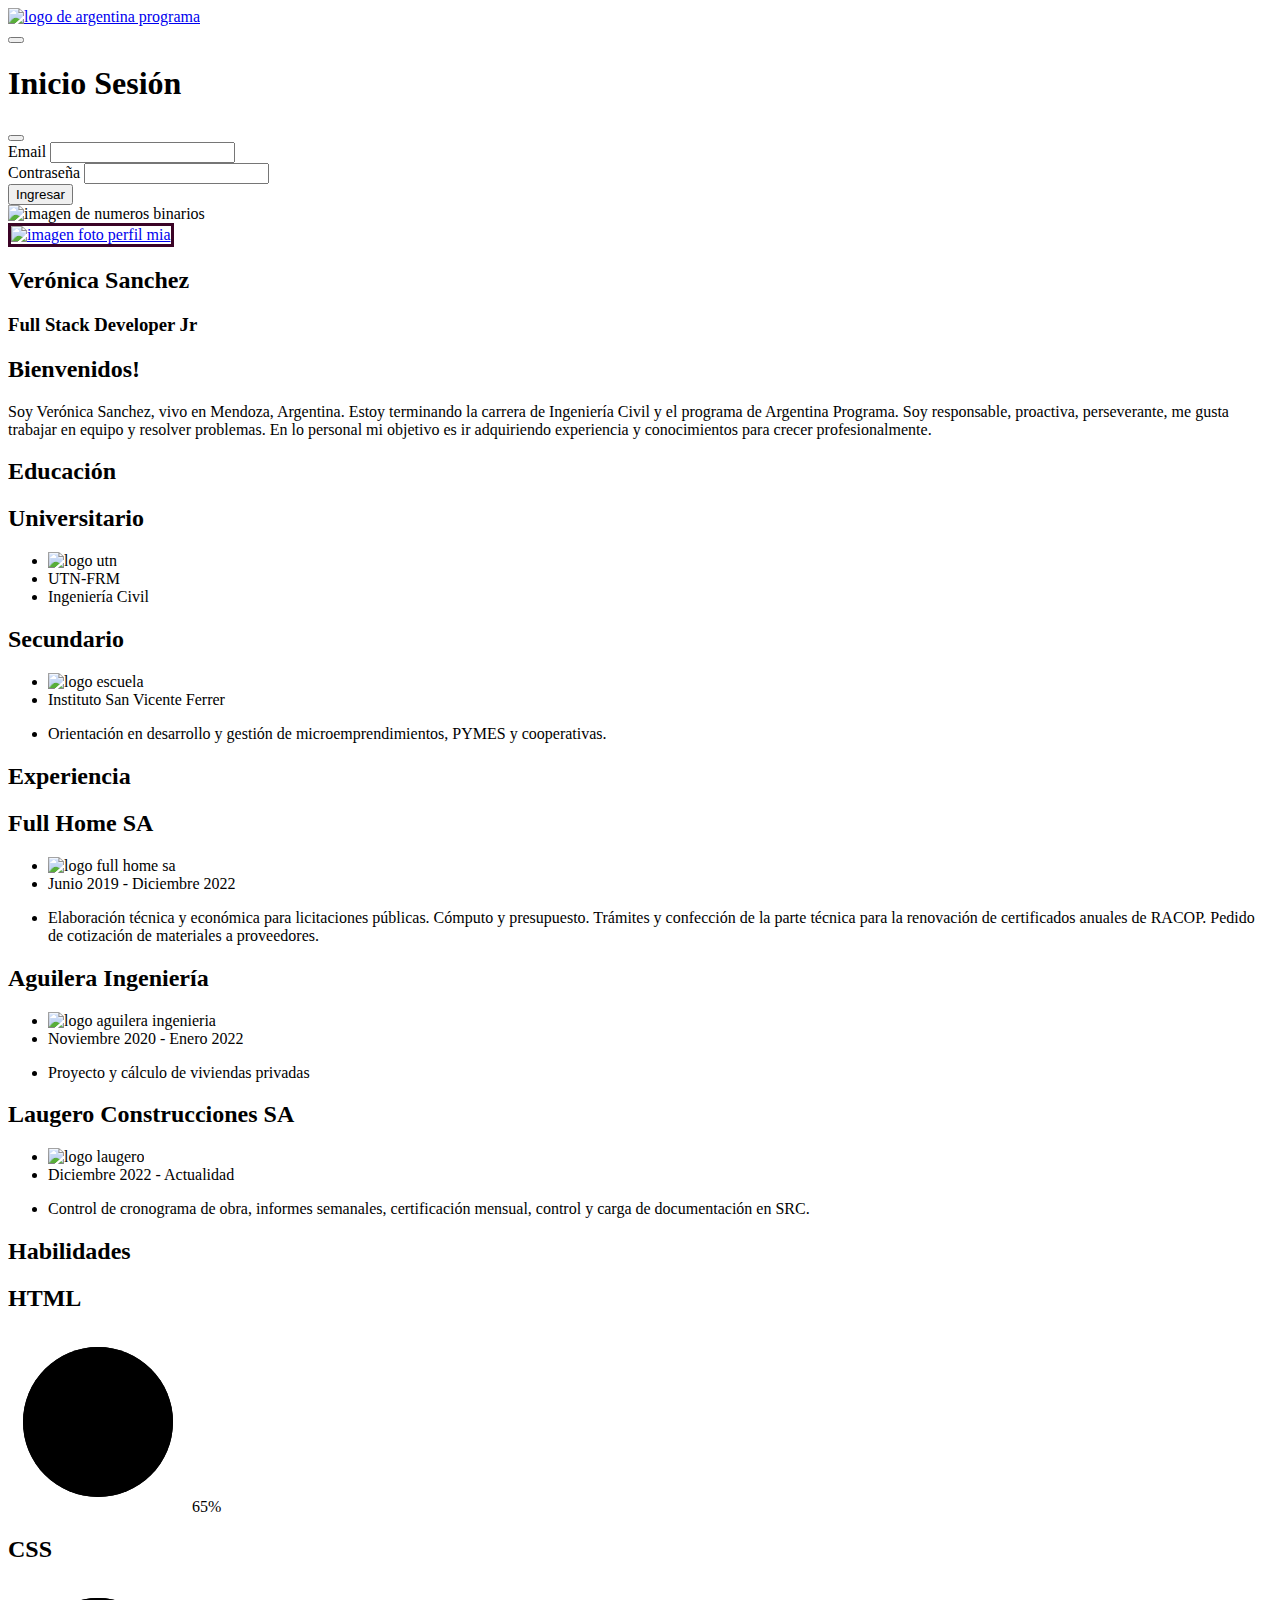
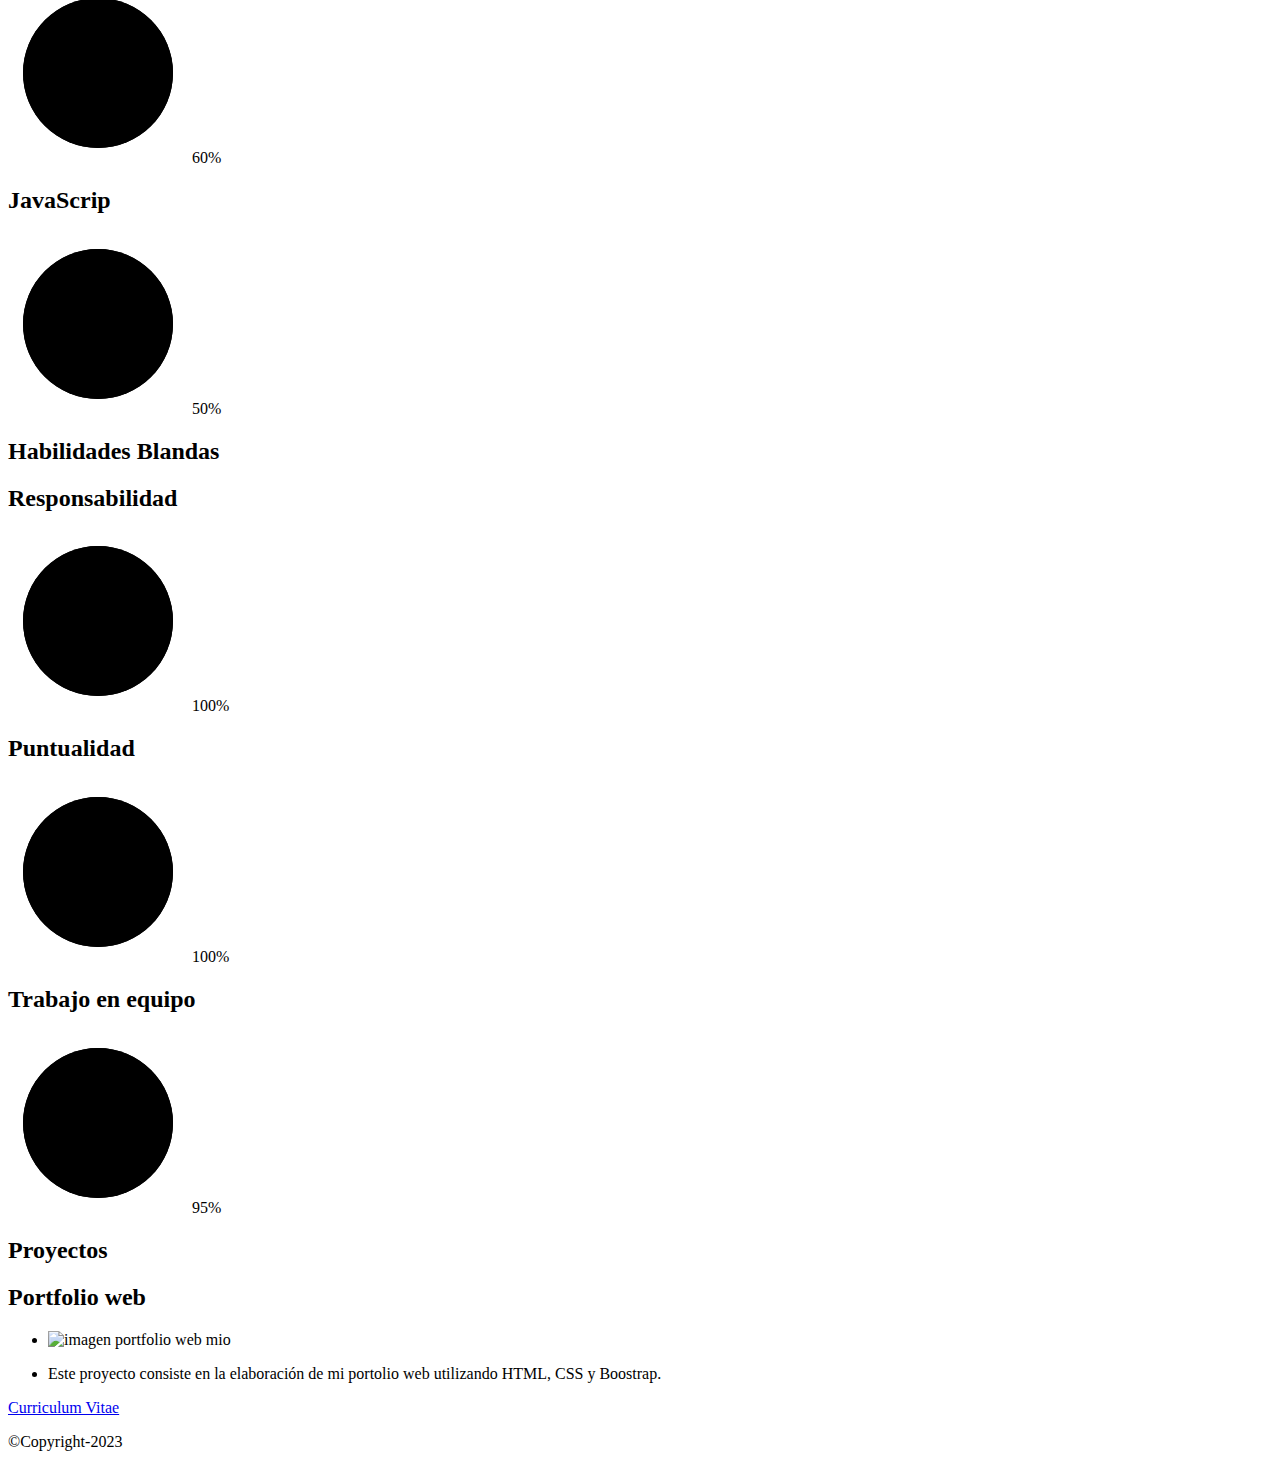
==== index.html @ 45c42bd2 "Add files via upload" ====
<!DOCTYPE html>
<html lang="en">

<head>
  <meta charset="UTF-8">
  <meta http-equiv="X-UA-Compatible" content="IE=edge">
  <meta name="viewport" content="width=device-width, initial-scale=1.0">
  <title>Portfolio</title>
  <!-- fuentes -->
  <link rel="preconnect" href="https://fonts.googleapis.com">
  <link rel="preconnect" href="https://fonts.gstatic.com" crossorigin>
  <link
    href="https://fonts.googleapis.com/css2?family=Shantell+Sans:ital,wght@0,300;0,400;0,500;0,600;0,700;0,800;1,300;1,400;1,500;1,600;1,700;1,800&display=swap"
    rel="stylesheet">
  <!-- font awesome -->
  <script src="https://kit.fontawesome.com/451fccebb4.js" crossorigin="anonymous"></script>
  <!-- css bootstrap -->
  <link href="https://cdn.jsdelivr.net/npm/bootstrap@5.3.0-alpha1/dist/css/bootstrap.min.css" rel="stylesheet"
    integrity="sha384-GLhlTQ8iRABdZLl6O3oVMWSktQOp6b7In1Zl3/Jr59b6EGGoI1aFkw7cmDA6j6gD" crossorigin="anonymous">
  <!-- Mi css -->
  <link rel="stylesheet" type="text/css" href="assets/css/styles.css">
</head>

<body>
  <!--esto es un comentario en html-->
  <!-- <div></div>  -->

  <!--EMPIEZA NAVBAR -->

  <nav class="navbar navbar-expand-lg bg-navbar bs-text-light">
    <div class="container-fluid">
      <div class="container">
        <a class="navbar-brand" href="#">
          <img src="assets/images/logoargprograma.png" alt="logo de argentina programa" class>
        </a>
      </div>
      <button class="navbar-toggler" type="button" data-bs-toggle="collapse" data-bs-target="#navbarSupportedContent"
        aria-controls="navbarSupportedContent" aria-expanded="false" aria-label="Toggle navigation">
        <span class="navbar-toggler-icon"></span>
      </button>
      <div class="collapse navbar-collapse" id="navbarSupportedContent">
        <ul class="navbar-nav me-auto mb-2 mb-lg-0">
          <div class="container">
            <a class="navbar-brand" href="https://www.facebook.com/vero.sanchez.16144/" target="_blank">
              <i class="fa-brands fa-facebook fa-2x"></i>
            </a>
          </div>
          <div class="container">
            <a class="navbar-brand" href="https://www.instagram.com/verito_sanchez7/" target="_blank">
              <i class="fa-brands fa-instagram fa-2x"></i>
            </a>
          </div>

          <div class="container">
            <a class="navbar-brand" href="https://github.com/VSanchez7" target="_blank">
              <i class="fa-brands fa-github fa-2x"></i>
            </a>
          </div>
          <div class="container">
            <a class="navbar-brand" href="#">
              <!--boton que abre el login-->
              <i data-bs-toggle="modal" data-bs-target="#loginModal" class="fa-solid fa-right-to-bracket fa-2x"></i>
            </a>
          </div>
        </ul>
      </div>
    </div>
  </nav>
  <!--TERMINA NAVBAR-->

  <!-- Aca empieza la ventana modal -->


  <!-- El Login -->
  <div class="modal fade" id="loginModal" tabindex="-1" aria-labelledby="exampleModalLabel" aria-hidden="true">
    <div class="modal-dialog modal-dialog-centered">
      <div class="modal-content">
        <div class="modal-header">
          <h1 class="modal-title fs-5" id="exampleModalLabel">Inicio Sesión</h1>
          <button type="button" class="btn-close" data-bs-dismiss="modal" aria-label="Close"></button>
        </div>
        <div class="modal-body">
          <form>
            <div class="mb-3">
              <label for="exampleInputEmail1" class="form-label">Email</label>
              <input type="email" class="form-control" id="exampleInputEmail1" aria-describedby="emailHelp">
            </div>
            <div class="mb-3">
              <label for="exampleInputPassword1" class="form-label">Contraseña</label>
              <input type="password" class="form-control" id="exampleInputPassword1">
            </div>
          </form>
        </div>
        <div class="modal-footer">
          <button type="submit" class="btn btn-secondary" data-bs-dismiss="modal">Ingresar</button>
        </div>
      </div>
    </div>
  </div>
  <!--aca empieza el carousel-->
  <div id="carouselExample" class="carousel slide">
    <div class="carousel-inner">
      <div class="carousel-item active">
        <img src="assets/images/imagen2.png" class="d-block w-100" alt="imagen de numeros binarios">
      </div>
    </div>
  </div>
  <!--aca termina el carousel-->
  <!--Container para colocar color a todo el fondo del body-->
  <div class="colordefondo">

    <!-- Container para el contenido de la página -->

    <div class="container-fluid">
      <!-- Sección para la información acerca de mi -->
      <section id="acerca-de-mi">
        <div class="container text-center">
          <div class="row align-items-start">
            <div class="col-3 mt-2">
              <a class="foto de perfil" href="#">
                <img src="assets/images/imagenmia.png" class="rounded" style="border: solid #3b0326"
                  alt="imagen foto perfil mia">
              </a>
              <h2 class="mt-2 nombre">Verónica Sanchez</h2>
              <h3 class="mt-2 carrera">Full Stack Developer Jr</h3>
            </div>
            <div class="col-9 mt-4">
              <h2 class="mt-2 presentacion">Bienvenidos!</h2>
              <p>Soy Verónica Sanchez, vivo en Mendoza, Argentina. Estoy terminando la carrera de Ingeniería Civil y el
                programa de Argentina Programa. Soy responsable, proactiva, perseverante, me gusta trabajar en equipo y
                resolver problemas. En lo personal mi objetivo es ir adquiriendo experiencia y conocimientos para crecer
                profesionalmente.</p>

            </div>
          </div>
        </div>
      </section>
    </div>

    <!-- Estudios realizados -->
    <section class="educación">
      <h2 class="mt-4 titulos">Educación</h2>
      <div class="container text-center">
        <div class="row align-items-center educación">
          <div class="col-6">
            <h2 class="mt-2 universidad">Universitario</h2>
            <ul class="list-group-universitario">
              <li class="imagen-universidad"><img src="assets/images/logoutn.png" width="90" height="90" alt="logo utn">
              </li>
              <li class="lugar-escuela">UTN-FRM</li>
              <li class="orientación-escuela">Ingeniería Civil</li>
            </ul>
          </div>
          <div class="col-6">
            <h2 class="mt-2 secundario">Secundario</h2>
            <ul class="list-group-secundario">
              <li class="imagen-escuela"><img src="assets/images/logo sanvi.png" width="85" height="85"
                  alt="logo escuela"></li>
              <li class="lugar-escuela">Instituto San Vicente Ferrer</li>
              <li class="orientación-escuela">
                <p class="escuela">Orientación en desarrollo y gestión de microemprendimientos, PYMES y cooperativas.
                </p>
              </li>
            </ul>
          </div>
        </div>
      </div>
    </section>
    <!-- Aca termina Estudios realizados -->

    <!-- Experiencia Laboral -->
    <section class="experiencia">
      <h2 class="mt-4 titulos">Experiencia</h2>
      <div class="container text-center experiencia">
        <div class="row align-items-center">
          <div class="col-4">
            <h2 class="mt-2 trabajo1">Full Home SA</h2>
            <ul class="list-group-trabajo1">
              <li class="imagen-trabajo1"><img src="assets/images/full home.png" width="75" height="75"
                  alt="logo full home sa"></li>
              <li class="periodo">Junio 2019 - Diciembre 2022</li>
              <li class="tareas">
                <p class="tareas">Elaboración técnica y económica para licitaciones públicas. Cómputo y presupuesto.
                  Trámites y confección de la parte técnica para la renovación de certificados anuales de RACOP. Pedido
                  de cotización de materiales a proveedores.</p>
              </li>
            </ul>
          </div>
          <div class="col-4">
            <h2 class="mt-2 trabajo2">Aguilera Ingeniería</h2>
            <ul class="list-group-trabajo2">
              <li class="imagen-trabajo2"><img src="assets/images/logoaguilera.png" width="110" height="110"
                  alt="logo aguilera ingenieria"></li>
              <li class="periodo">Noviembre 2020 - Enero 2022</li>
              <li class="tareas">
                <p class="tareas">Proyecto y cálculo de viviendas privadas</p>
              </li>
            </ul>
          </div>
          <div class="col-4">
            <h2 class="mt-2 trabajo3">Laugero Construcciones SA </h2>
            <ul class="list-group-trabajo3">
              <li class="imagen-trabajo3"><img src="assets/images/logo laugero.png" width="100" height="50"
                  alt="logo laugero"></li>
              <li class="periodo">Diciembre 2022 - Actualidad</li>
              <li class="tareas">
                <p class="tareas">Control de cronograma de obra, informes semanales, certificación mensual, control y
                  carga de documentación en SRC.</p>
              </li>
            </ul>
          </div>
        </div>
      </div>
    </section>
    <!--  aca termina Experiencia Laboral -->

    <!-- Aca empieza las habilidades -->
    <!-- Para crear circulos -->


    

    <section class="Habilidades">
      <h2 class="mt-4 titulos">Habilidades</h2>
      <div class="container text-center experiencia">
        <div class="row align-items-center">
          <div class="col-4">
            <h2 class="mt-2">HTML </h2>
            <div class="porcentajes" style="--porcentaje: 65; --color:#125E61">
              <svg width="180" height="180">
                <circle r="75" cx="50%" cy="50%" pathlength="100"></circle>
                <circle r="75" cx="50%" cy="50%" pathlength="100"></circle>
              </svg>
              <span>65%</span>
            </div>
          </div>
          <div class="col-4">
            <h2 class="mt-2">CSS</h2>
            <div class="porcentajes" style="--porcentaje: 60; --color: #8846F4 ">
              <svg width="180" height="180">
                <circle r="75" cx="50%" cy="50%" pathlength="100"></circle>
                <circle r="75" cx="50%" cy="50%" pathlength="100"></circle>
              </svg>
              <span>60%</span>
            </div>
          </div>
          <div class="col-4">
            <h2 class="mt-2">JavaScrip</h2>
            <div class="porcentajes" style="--porcentaje: 50; --color:#10C4E0  ">
              <svg width="180" height="180">
                <circle r="75" cx="50%" cy="50%" pathlength="100"></circle>
                <circle r="75" cx="50%" cy="50%" pathlength="100"></circle>
              </svg>
              <span>50%</span>
            </div>
          </div>
          
        </div>
      </div>
    </section>

    <section class="Habilidades Blandas">
      <h2 class="mt-4 titulos">Habilidades Blandas</h2>
      <div class="container text-center experiencia">
        <div class="row align-items-center">
          <div class="col-4">
            <h2 class="mt-2">Responsabilidad </h2>
            <div class="porcentajes" style="--porcentaje: 100; --color:#125E61">
              <svg width="180" height="180">
                <circle r="75" cx="50%" cy="50%" pathlength="100"></circle>
                <circle r="75" cx="50%" cy="50%" pathlength="100"></circle>
              </svg>
              <span>100%</span>
            </div>
          </div>
          <div class="col-4">
            <h2 class="mt-2">Puntualidad</h2>
            <div class="porcentajes" style="--porcentaje: 100; --color: #8846F4 ">
              <svg width="180" height="180">
                <circle r="75" cx="50%" cy="50%" pathlength="100"></circle>
                <circle r="75" cx="50%" cy="50%" pathlength="100"></circle>
              </svg>
              <span>100%</span>
            </div>
          </div>
          <div class="col-4">
            <h2 class="mt-2">Trabajo en equipo</h2>
            <div class="porcentajes" style="--porcentaje: 95; --color:#10C4E0">
              <svg width="180" height="180">
                <circle r="75" cx="50%" cy="50%" pathlength="100"></circle>
                <circle r="75" cx="50%" cy="50%" pathlength="100"></circle>
              </svg>
              <span>95%</span>
            </div>
          </div>
          
        </div>
      </div>
    </section>
 <!-- Aca termina las habilidades -->


    <!-- Aca comienza proyectos -->
<section class="proyectos">
  <h2 class="mt-4 titulos">Proyectos</h2>
  <div class="container text-center experiencia">
    <div class="row align-items-center">
      <div class="col-4">
        <h2 class="mt-2 proyecto">Portfolio web</h2>
        <ul class="list-group-trabajo1">
          <li class="imagen-portfolio web"><img src="assets/images/Boceto Portfolio.jpg" width="200" height="200"
              alt="imagen portfolio web mio"></li>
          <li class="descripción">
            <p class="descripción">Este proyecto consiste en la elaboración de mi portolio web utilizando HTML, CSS y Boostrap.</p>
          </li>
        </ul>
      </div>
    </div>
  </div>
</section>
<!--  aca termina proyectos -->
<!-- Aca empieza para colocar el cv -->

<div class="text-center py-2">
  <div id="app">
    <a href="assets/certificados/CV-Sanchez Vargas Verónica Inés.pdf" download>Curriculum Vitae</a>
    
  </div>
</div> 
<section class="pie de página">
  <div class="text-center py-2 piedepagina ">
  <footer><p>©Copyright-2023</p></footer>
 </section>

  </div>
  

  <!-- javascript de boostrap -->
  <script src="https://cdn.jsdelivr.net/npm/bootstrap@5.3.0-alpha1/dist/js/bootstrap.bundle.min.js"
    integrity="sha384-w76AqPfDkMBDXo30jS1Sgez6pr3x5MlQ1ZAGC+nuZB+EYdgRZgiwxhTBTkF7CXvN"
    crossorigin="anonymous"></script>
</body>

</html>
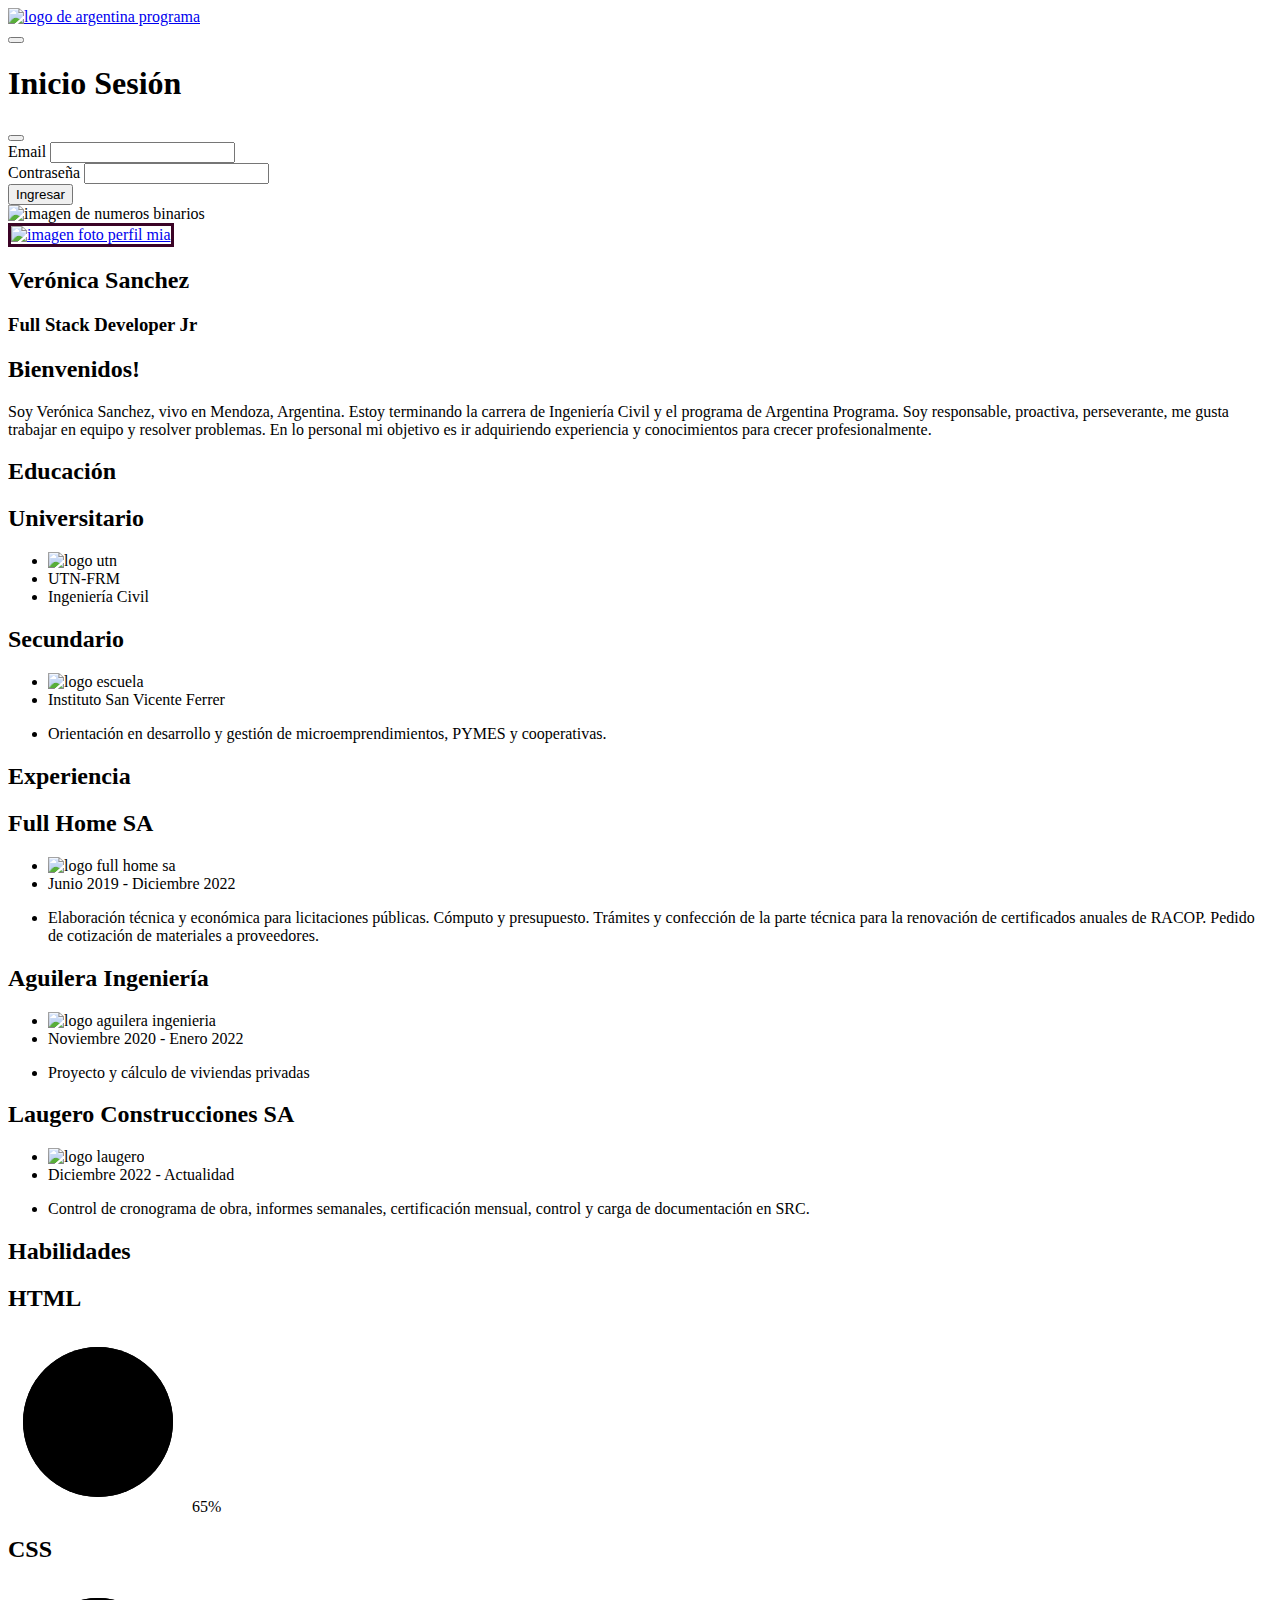
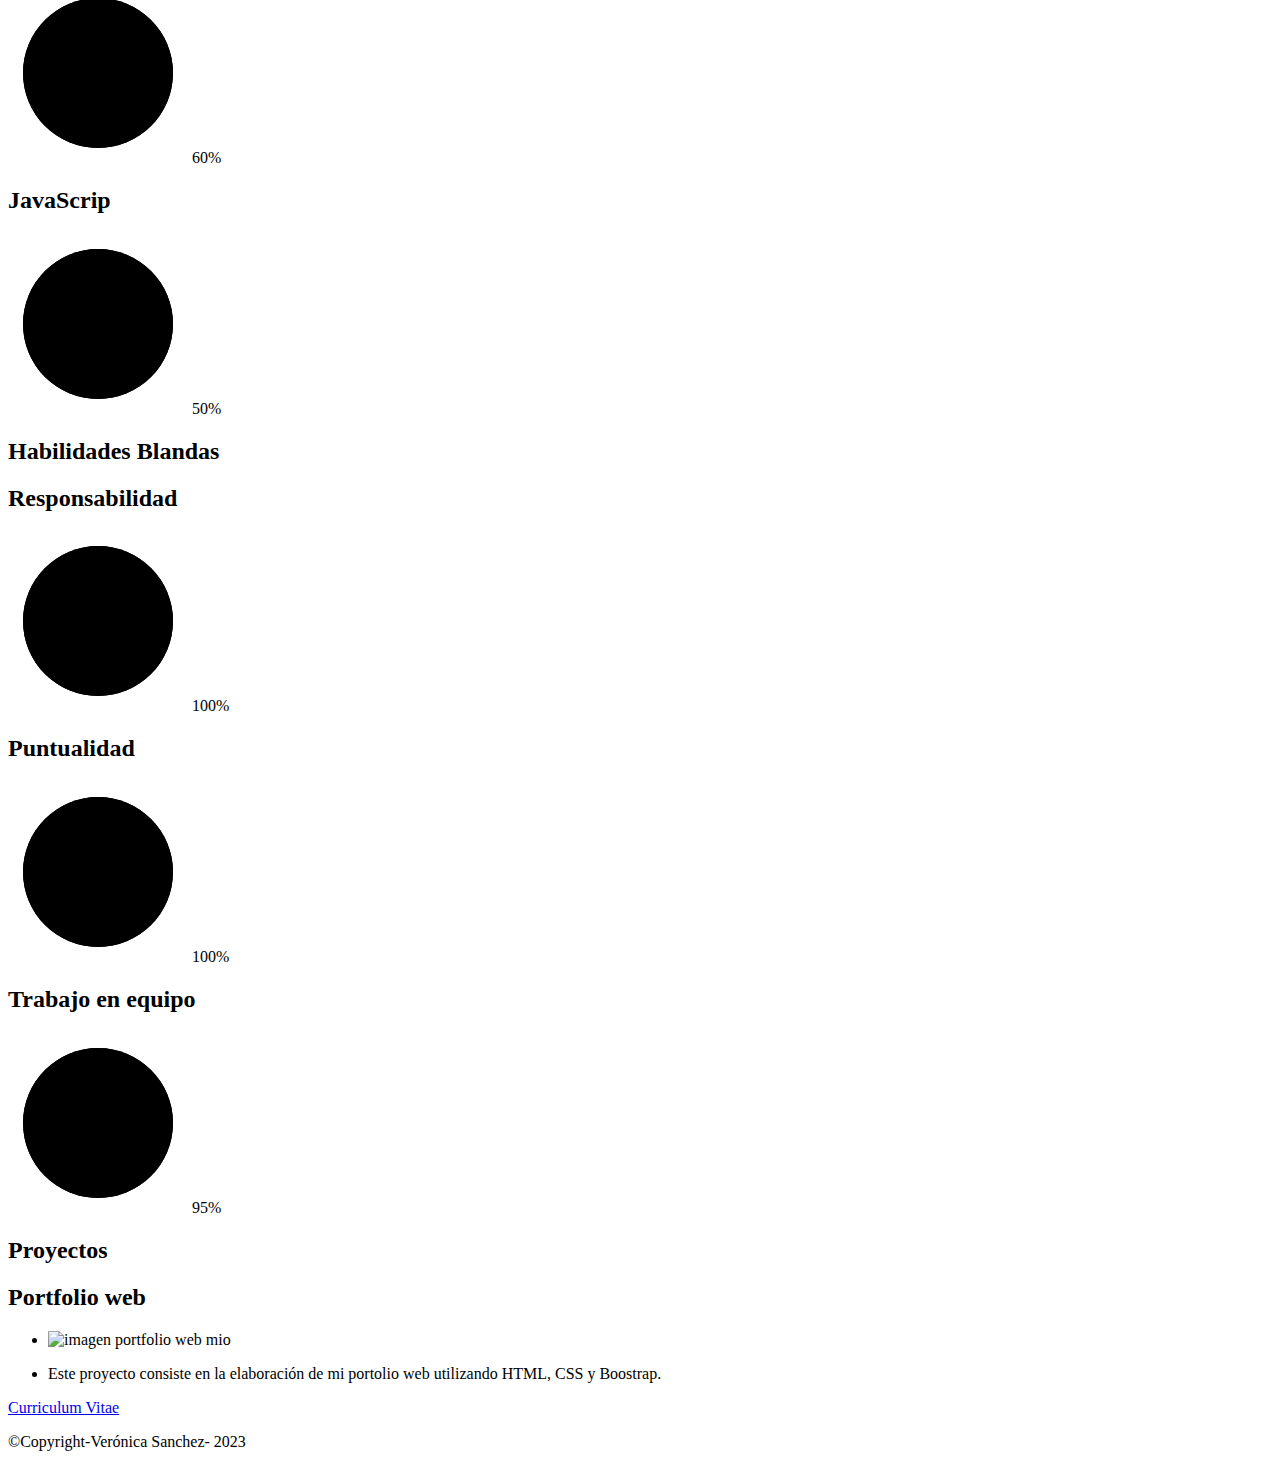
==== commit d0abfc39: "Add files via upload" ====
--- a/index.html
+++ b/index.html
@@ -18,7 +18,7 @@
   <link href="https://cdn.jsdelivr.net/npm/bootstrap@5.3.0-alpha1/dist/css/bootstrap.min.css" rel="stylesheet"
     integrity="sha384-GLhlTQ8iRABdZLl6O3oVMWSktQOp6b7In1Zl3/Jr59b6EGGoI1aFkw7cmDA6j6gD" crossorigin="anonymous">
   <!-- Mi css -->
-  <link rel="stylesheet" type="text/css" href="assets/css/styles.css">
+  <link rel="stylesheet" type="text/css" href="/assets/css/styles.css">
 </head>
 
 <body>
@@ -30,7 +30,7 @@
   <nav class="navbar navbar-expand-lg bg-navbar bs-text-light">
     <div class="container-fluid">
       <div class="container">
-        <a class="navbar-brand" href="#">
+        <a class="navbar-brand" href="/index.html">
           <img src="assets/images/logoargprograma.png" alt="logo de argentina programa" class>
         </a>
       </div>
@@ -57,9 +57,9 @@
             </a>
           </div>
           <div class="container">
-            <a class="navbar-brand" href="#">
-              <!--boton que abre el login-->
-              <i data-bs-toggle="modal" data-bs-target="#loginModal" class="fa-solid fa-right-to-bracket fa-2x"></i>
+            <a class="navbar-brand" href="/FrontEnd/login.html">
+              <!--boton que envia al login-->
+              <a href="/FrontEnd/login.html"><i class="fa-solid fa-right-to-bracket fa-2x"></i></a>
             </a>
           </div>
         </ul>
@@ -101,7 +101,7 @@
   <div id="carouselExample" class="carousel slide">
     <div class="carousel-inner">
       <div class="carousel-item active">
-        <img src="assets/images/imagen2.png" class="d-block w-100" alt="imagen de numeros binarios">
+        <img src="assets/images/imagen2.png" class="d-block w-100 img-fluid" alt="imagen de numeros binarios">
       </div>
     </div>
   </div>
@@ -113,18 +113,18 @@
 
     <div class="container-fluid">
       <!-- Sección para la información acerca de mi -->
-      <section id="acerca-de-mi">
+      <section id="acerca-de-mi col-lg-12">
         <div class="container text-center">
           <div class="row align-items-start">
-            <div class="col-3 mt-2">
+            <div class="col-lg-3 mt-2">
               <a class="foto de perfil" href="#">
-                <img src="assets/images/imagenmia.png" class="rounded" style="border: solid #3b0326"
+                <img src="assets/images/imagenmia.png" class="rounded img-fluid" style="border: solid #3b0326"
                   alt="imagen foto perfil mia">
               </a>
               <h2 class="mt-2 nombre">Verónica Sanchez</h2>
               <h3 class="mt-2 carrera">Full Stack Developer Jr</h3>
             </div>
-            <div class="col-9 mt-4">
+            <div class="col-lg-9 mt-4">
               <h2 class="mt-2 presentacion">Bienvenidos!</h2>
               <p>Soy Verónica Sanchez, vivo en Mendoza, Argentina. Estoy terminando la carrera de Ingeniería Civil y el
                 programa de Argentina Programa. Soy responsable, proactiva, perseverante, me gusta trabajar en equipo y
@@ -141,21 +141,22 @@
     <section class="educación">
       <h2 class="mt-4 titulos">Educación</h2>
       <div class="container text-center">
-        <div class="row align-items-center educación">
-          <div class="col-6">
+        <div class="row row-cols-1 row-cols-md-2 row-cols-lg-3 g-4 align-items-center educación">
+          <div class="col-lg-6">
             <h2 class="mt-2 universidad">Universitario</h2>
             <ul class="list-group-universitario">
-              <li class="imagen-universidad"><img src="assets/images/logoutn.png" width="90" height="90" alt="logo utn">
+              <li class="imagen-universidad"><img src="assets/images/logoutn.png" class="img-fluid" width="90"
+                  height="90" alt="logo utn">
               </li>
               <li class="lugar-escuela">UTN-FRM</li>
               <li class="orientación-escuela">Ingeniería Civil</li>
             </ul>
           </div>
-          <div class="col-6">
+          <div class="col-lg-6">
             <h2 class="mt-2 secundario">Secundario</h2>
             <ul class="list-group-secundario">
-              <li class="imagen-escuela"><img src="assets/images/logo sanvi.png" width="85" height="85"
-                  alt="logo escuela"></li>
+              <li class="imagen-escuela"><img src="assets/images/logo sanvi.png" class="img-fluid" width="85"
+                  height="85" alt="logo escuela"></li>
               <li class="lugar-escuela">Instituto San Vicente Ferrer</li>
               <li class="orientación-escuela">
                 <p class="escuela">Orientación en desarrollo y gestión de microemprendimientos, PYMES y cooperativas.
@@ -172,12 +173,12 @@
     <section class="experiencia">
       <h2 class="mt-4 titulos">Experiencia</h2>
       <div class="container text-center experiencia">
-        <div class="row align-items-center">
-          <div class="col-4">
+        <div class="row row-cols-1 row-cols-md-2 row-cols-lg-3 g-4 align-items-center">
+          <div class="col-lg-4">
             <h2 class="mt-2 trabajo1">Full Home SA</h2>
             <ul class="list-group-trabajo1">
-              <li class="imagen-trabajo1"><img src="assets/images/full home.png" width="75" height="75"
-                  alt="logo full home sa"></li>
+              <li class="imagen-trabajo1"><img src="assets/images/full home.png" class="img-fluid" width="75"
+                  height="75" alt="logo full home sa"></li>
               <li class="periodo">Junio 2019 - Diciembre 2022</li>
               <li class="tareas">
                 <p class="tareas">Elaboración técnica y económica para licitaciones públicas. Cómputo y presupuesto.
@@ -186,22 +187,22 @@
               </li>
             </ul>
           </div>
-          <div class="col-4">
+          <div class="col-lg-4">
             <h2 class="mt-2 trabajo2">Aguilera Ingeniería</h2>
             <ul class="list-group-trabajo2">
-              <li class="imagen-trabajo2"><img src="assets/images/logoaguilera.png" width="110" height="110"
-                  alt="logo aguilera ingenieria"></li>
+              <li class="imagen-trabajo2"><img src="assets/images/logoaguilera.png" class="img-fluid" width="110"
+                  height="110" alt="logo aguilera ingenieria"></li>
               <li class="periodo">Noviembre 2020 - Enero 2022</li>
               <li class="tareas">
                 <p class="tareas">Proyecto y cálculo de viviendas privadas</p>
               </li>
             </ul>
           </div>
-          <div class="col-4">
+          <div class="col-lg-4">
             <h2 class="mt-2 trabajo3">Laugero Construcciones SA </h2>
             <ul class="list-group-trabajo3">
-              <li class="imagen-trabajo3"><img src="assets/images/logo laugero.png" width="100" height="50"
-                  alt="logo laugero"></li>
+              <li class="imagen-trabajo3"><img src="assets/images/logo laugero.png" class="img-fluid" width="100"
+                  height="50" alt="logo laugero"></li>
               <li class="periodo">Diciembre 2022 - Actualidad</li>
               <li class="tareas">
                 <p class="tareas">Control de cronograma de obra, informes semanales, certificación mensual, control y
@@ -218,13 +219,13 @@
     <!-- Para crear circulos -->
 
 
-    
+
 
     <section class="Habilidades">
       <h2 class="mt-4 titulos">Habilidades</h2>
-      <div class="container text-center experiencia">
-        <div class="row align-items-center">
-          <div class="col-4">
+      <div class="container text-center habilidades">
+        <div class="row row-cols-1 row-cols-md-2 row-cols-lg-3 g-4 align-items-center">
+          <div class="col-lg-4">
             <h2 class="mt-2">HTML </h2>
             <div class="porcentajes" style="--porcentaje: 65; --color:#125E61">
               <svg width="180" height="180">
@@ -234,7 +235,7 @@
               <span>65%</span>
             </div>
           </div>
-          <div class="col-4">
+          <div class="col-lg-4">
             <h2 class="mt-2">CSS</h2>
             <div class="porcentajes" style="--porcentaje: 60; --color: #8846F4 ">
               <svg width="180" height="180">
@@ -244,7 +245,7 @@
               <span>60%</span>
             </div>
           </div>
-          <div class="col-4">
+          <div class="col-lg-4">
             <h2 class="mt-2">JavaScrip</h2>
             <div class="porcentajes" style="--porcentaje: 50; --color:#10C4E0  ">
               <svg width="180" height="180">
@@ -254,16 +255,16 @@
               <span>50%</span>
             </div>
           </div>
-          
+
         </div>
       </div>
     </section>
 
     <section class="Habilidades Blandas">
       <h2 class="mt-4 titulos">Habilidades Blandas</h2>
-      <div class="container text-center experiencia">
-        <div class="row align-items-center">
-          <div class="col-4">
+      <div class="container text-center habilidades-blandas">
+        <div class="row row-cols-1 row-cols-md-2 row-cols-lg-3 g-4 align-items-center">
+          <div class="col-lg-4">
             <h2 class="mt-2">Responsabilidad </h2>
             <div class="porcentajes" style="--porcentaje: 100; --color:#125E61">
               <svg width="180" height="180">
@@ -273,7 +274,7 @@
               <span>100%</span>
             </div>
           </div>
-          <div class="col-4">
+          <div class="col-lg-4">
             <h2 class="mt-2">Puntualidad</h2>
             <div class="porcentajes" style="--porcentaje: 100; --color: #8846F4 ">
               <svg width="180" height="180">
@@ -283,7 +284,7 @@
               <span>100%</span>
             </div>
           </div>
-          <div class="col-4">
+          <div class="col-lg-4">
             <h2 class="mt-2">Trabajo en equipo</h2>
             <div class="porcentajes" style="--porcentaje: 95; --color:#10C4E0">
               <svg width="180" height="180">
@@ -293,47 +294,52 @@
               <span>95%</span>
             </div>
           </div>
-          
-        </div>
-      </div>
-    </section>
- <!-- Aca termina las habilidades -->
+
+        </div>
+      </div>
+    </section>
+    <!-- Aca termina las habilidades -->
 
 
     <!-- Aca comienza proyectos -->
-<section class="proyectos">
-  <h2 class="mt-4 titulos">Proyectos</h2>
-  <div class="container text-center experiencia">
-    <div class="row align-items-center">
-      <div class="col-4">
-        <h2 class="mt-2 proyecto">Portfolio web</h2>
-        <ul class="list-group-trabajo1">
-          <li class="imagen-portfolio web"><img src="assets/images/Boceto Portfolio.jpg" width="200" height="200"
-              alt="imagen portfolio web mio"></li>
-          <li class="descripción">
-            <p class="descripción">Este proyecto consiste en la elaboración de mi portolio web utilizando HTML, CSS y Boostrap.</p>
-          </li>
-        </ul>
-      </div>
-    </div>
+    <section class="proyectos">
+      <h2 class="mt-4 titulos">Proyectos</h2>
+      <div class="container text-center experiencia">
+        <div class="row row-cols-1 row-cols-md-2 row-cols-lg-3 g-4 align-items-center">
+          <div class="col-lg-4">
+            <h2 class="mt-2 proyecto">Portfolio web</h2>
+            <ul class="list-group-trabajo1">
+              <li class="imagen-portfolio web"><img src="assets/images/Boceto Portfolio.jpg" class="img-fluid"
+                  width="200" height="200" alt="imagen portfolio web mio"></li>
+              <li class="descripción">
+                <p class="descripción">Este proyecto consiste en la elaboración de mi portolio web utilizando HTML, CSS
+                  y Boostrap.</p>
+              </li>
+            </ul>
+          </div>
+        </div>
+      </div>
+    </section>
+    <!--  aca termina proyectos -->
+    <!-- Aca empieza para colocar el cv -->
+
+    <div class="text-center py-2">
+      <div id="app">
+        <a href="assets/certificados/CV-Sanchez Vargas Verónica Inés.pdf" download>Curriculum Vitae</a>
+
+      </div>
+    </div>
+
+    <!-- Aca empieza el footer -->
+    <section class="pie de página">
+      <div class="text-center py-2 piedepagina ">
+        <footer>
+          <p class="text">©Copyright-Verónica Sanchez- 2023</p>
+        </footer>
+    </section>
+
   </div>
-</section>
-<!--  aca termina proyectos -->
-<!-- Aca empieza para colocar el cv -->
-
-<div class="text-center py-2">
-  <div id="app">
-    <a href="assets/certificados/CV-Sanchez Vargas Verónica Inés.pdf" download>Curriculum Vitae</a>
-    
-  </div>
-</div> 
-<section class="pie de página">
-  <div class="text-center py-2 piedepagina ">
-  <footer><p>©Copyright-2023</p></footer>
- </section>
-
-  </div>
-  
+
 
   <!-- javascript de boostrap -->
   <script src="https://cdn.jsdelivr.net/npm/bootstrap@5.3.0-alpha1/dist/js/bootstrap.bundle.min.js"
